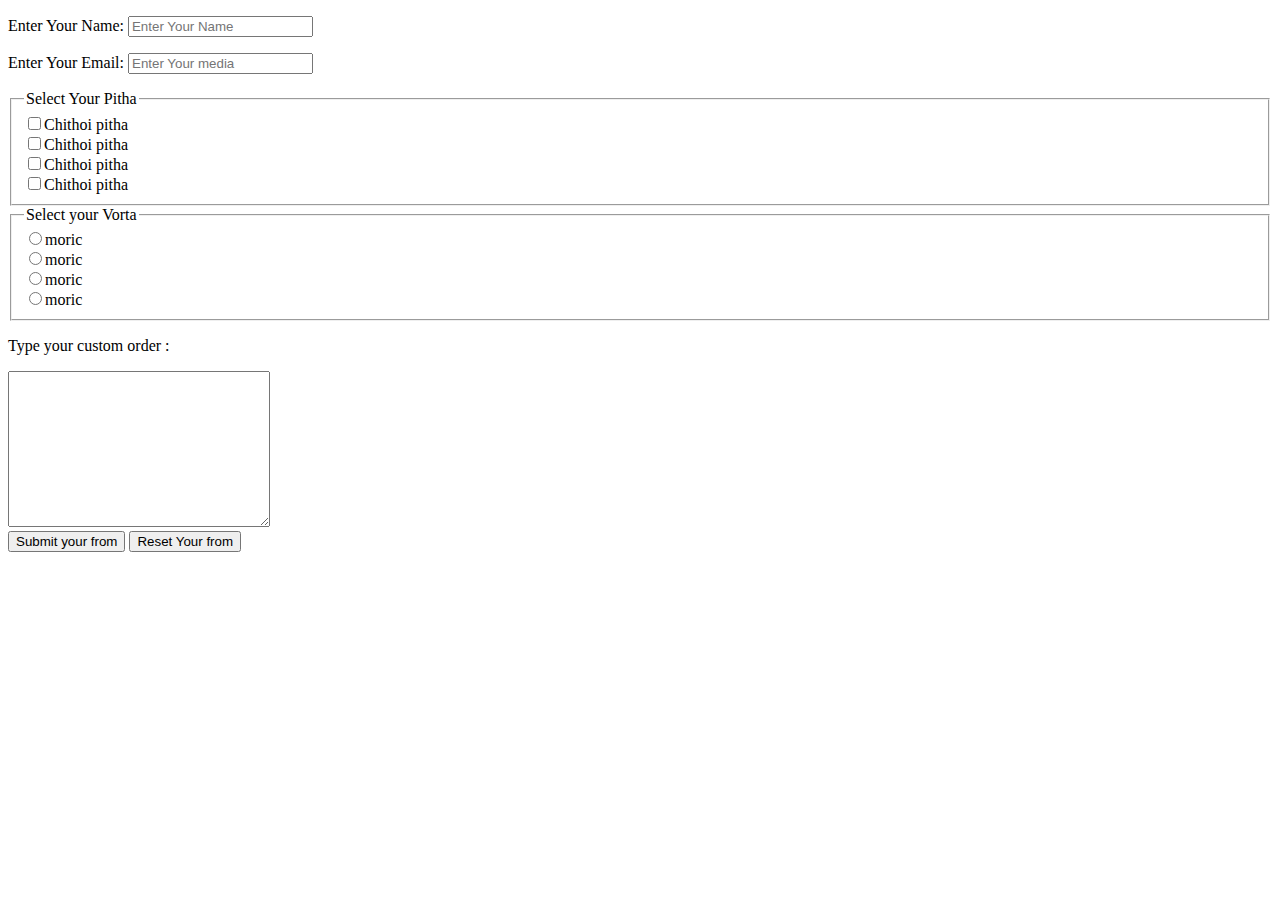
==== form.html @ 0687a1f2 "from added" ====
<!DOCTYPE html>
<html lang="en">
<head>
    <meta charset="UTF-8">
    <meta http-equiv="X-UA-Compatible" content="IE=edge">
    <meta name="viewport" content="width=device-width, initial-scale=1.0">
    <link rel="stylesheet" href="style.css">
    <title>Form</title>
</head>
<body>
    <form action="">
       <p> Enter Your Name:  <input type="text" name="Name" id="" placeholder="Enter Your Name"> </p>
       <p> Enter Your Email:  <input type="email" name="Email" id="" placeholder="Enter Your media"> </p>
       <fieldset>
        <legend>Select Your Pitha</legend>
        <label for="pitha"><input type="checkbox" name="pitha" id="pitha">Chithoi pitha <br></label>
        <label for="pitha1"><input type="checkbox" name="pitha" id="pitha1">Chithoi pitha <br></label>
        <label for="pitha2"><input type="checkbox" name="pitha" id="pitha2">Chithoi pitha <br></label>
        <label for="pitha3"><input type="checkbox" name="pitha" id="pitha3">Chithoi pitha <br></label> 
       </fieldset>

       <fieldset>
        <legend>Select your Vorta</legend>
        <label for="vorta"><input type="radio" name="vorta" id="vorta">moric</label> <br>
        <label for="vorta1"><input type="radio" name="vorta" id="vorta1">moric</label> <br>
        <label for="vorta2"><input type="radio" name="vorta" id="vorta2">moric</label> <br>
        <label for="vorta3"><input type="radio" name="vorta" id="vorta3">moric</label> <br>
       </fieldset>
       <p>Type your custom order : </p> 
       <textarea name="" id="" cols="30" rows="10"></textarea>
<br>
       <button type="submit">Submit your from</button>
       <button type="reset">Reset Your from</button>

    </form>
</body>
</html>
---- style.css ----
td,th{
    border: 2px solid gray;
    
}
table{
    border-collapse: collapse;
    width: 400px;
    height: 150px;
    text-align: center;
}
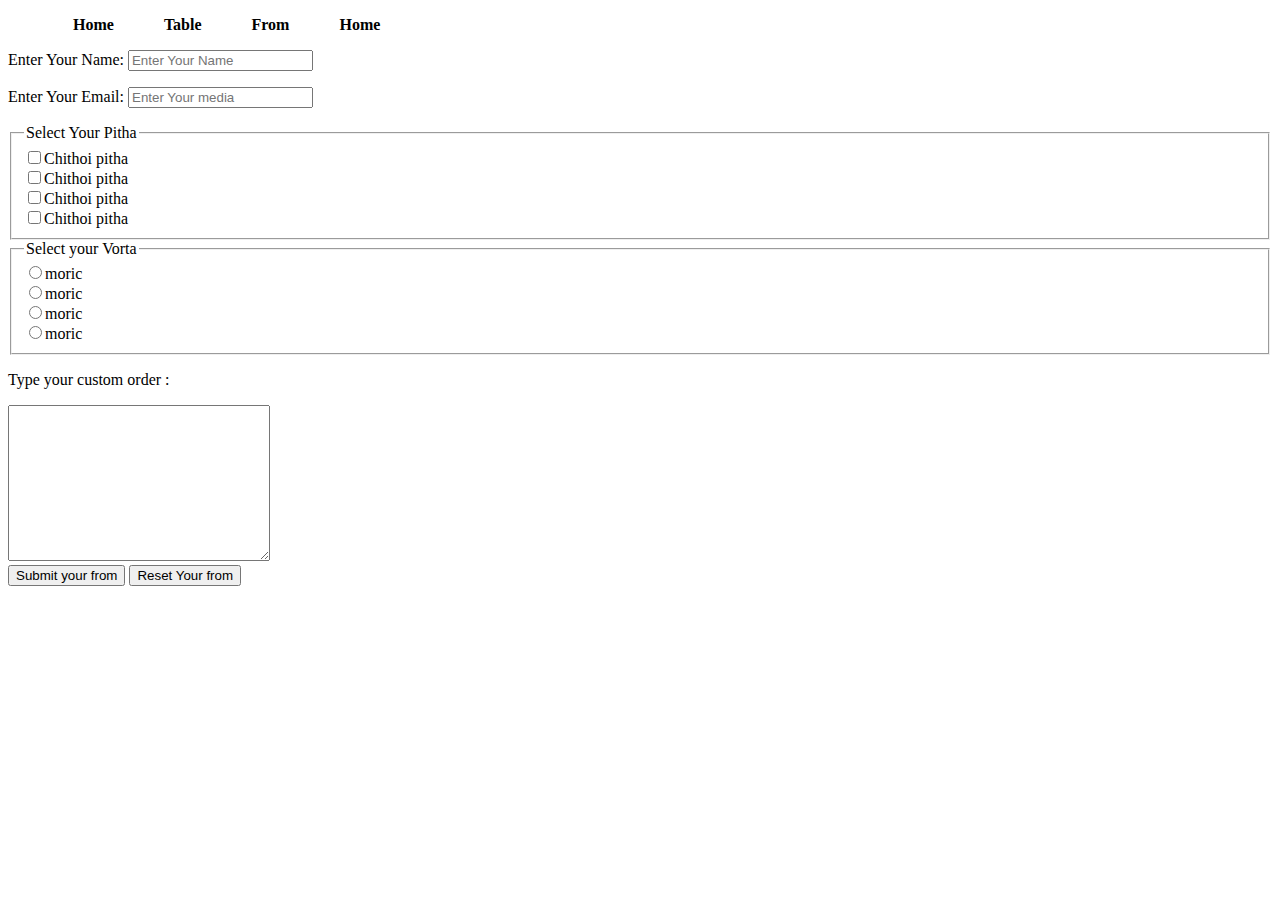
==== commit 52abbf5d: "module-6 complete" ====
--- a/form.html
+++ b/form.html
@@ -7,6 +7,24 @@
     <link rel="stylesheet" href="style.css">
     <title>Form</title>
 </head>
+<header>
+    <nav>
+        <ul>
+            <a href="index.html"><li> Home </li></a> 
+            <a href="table.html"><li> Table </li></a>
+            <a href="form.html"><li> From </li></a> 
+            <a href="index.html"><li> Home </li> 
+        
+        <ul class="dropdown">
+            <li>Link -1</li>
+            <li>Link -2</li>
+            <li>Link -3</li>
+            <li>Link -4</li>
+        </ul>
+    </a> 
+        </ul>
+    </nav>
+</header>
 <body>
     <form action="">
        <p> Enter Your Name:  <input type="text" name="Name" id="" placeholder="Enter Your Name"> </p>
--- a/style.css
+++ b/style.css
@@ -7,4 +7,32 @@
     width: 400px;
     height: 150px;
     text-align: center;
+}
+ul{
+    display: flex;
+    list-style: none;
+    text-align: center;
+}
+li:hover{
+    background-color: darkgray;
+    
+}
+nav>ul>a:hover>ul{
+    display: block;
+    position: absolute;
+}
+a{
+    text-decoration: none;
+}
+li{
+    padding-right: 25px;
+    padding-left: 25px;
+    color: black;
+    font-weight: 700;
+}
+.dropdown{
+    display: block;
+    display: none;
+    padding: 0px;
+    
 }